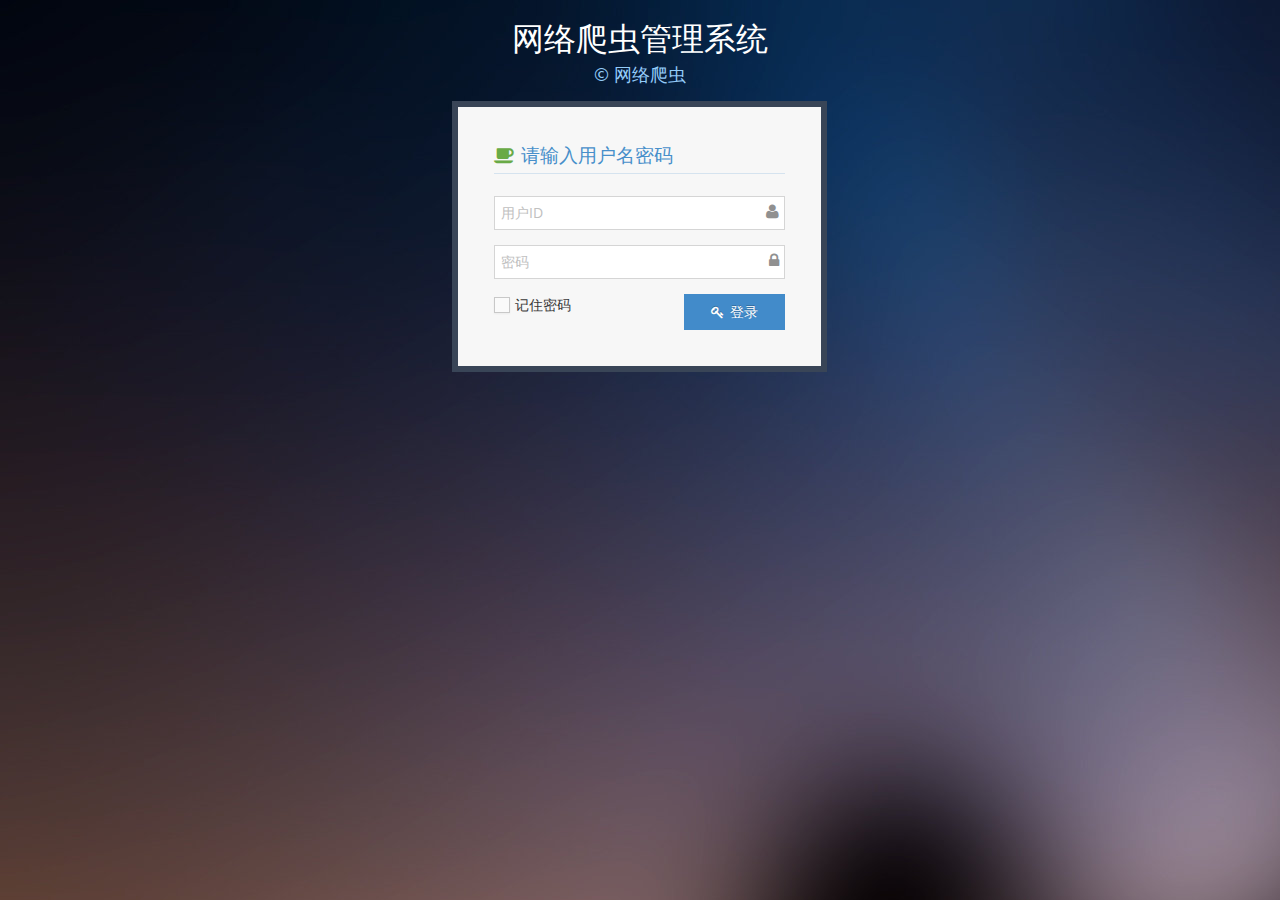
==== login.html @ 12aa8c2b "初始化导入" ====
<!DOCTYPE html>
<html lang="en">

<head>
	<meta http-equiv="X-UA-Compatible" content="IE=edge,chrome=1" />
	<meta charset="utf-8" />
	<title>登录页面 - 网络爬虫管理系统</title>

	<meta name="description" content="User login page" />
	<meta name="viewport" content="width=device-width, initial-scale=1.0, maximum-scale=1.0" />

	<!-- bootstrap & fontawesome -->
	<link rel="stylesheet" href="components/bootstrap/dist/css/bootstrap.min.css" />
	<link rel="stylesheet" href="components/font-awesome/css/font-awesome.min.css" />

	<!-- text fonts -->
	<link rel="stylesheet" href="assets/css/ace-fonts.css" />

	<!-- ace styles -->
	<link rel="stylesheet" href="assets/css/ace.css" />

	<link rel="shortcut icon" href="/wcms/favicon.ico" type="image/x-icon" />

</head>

<body class="login-layout blur-login">
	<div class="main-container">
		<div class="main-content">
			<div class="row">
				<div class="col-sm-10 col-sm-offset-1">
					<div class="login-container">
						<div class="center">
							<h1>
								<span class="white" id="id-text2">网络爬虫管理系统</span>
							</h1>
							<h4 class="light-blue" id="id-company-text">&copy; 网络爬虫</h4>
						</div>

						<div class="space-6"></div>

						<div class="position-relative">
							<div id="login-box" class="login-box visible widget-box no-border">
								<div class="widget-body">
									<div class="widget-main">
										<h4 class="header blue lighter bigger">
											<i class="ace-icon fa fa-coffee green"></i>
											请输入用户名密码
										</h4>

										<div class="space-6"></div>

										<form id="validation-form" method="post">
											<fieldset>
												<div class="form-group">
													<label class="block clearfix">
														<span class="block input-icon input-icon-right">
															<input type="text" id="name" name="name" class="form-control" placeholder="用户ID" />
															<i class="ace-icon fa fa-user"></i>
														</span>
													</label>
												</div>

												<div class="form-group">
													<label class="block clearfix">
														<span class="block input-icon input-icon-right">
															<input type="password" id="password" name="password" class="form-control" placeholder="密码" />
															<i class="ace-icon fa fa-lock"></i>
														</span>
													</label>
												</div>

												<div id="error_div" class="alert alert-danger" style="display:none">
													<i class="ace-icon fa fa-times"></i>
													<span id="error_msg"></span>
												</div>

												<div class="clearfix">
													<label class="inline">
														<input id="rem_pas" type="checkbox" class="ace" />
														<span class="lbl"> 记住密码</span>
													</label>

													<button type="submit" class="width-35 pull-right btn btn-sm btn-primary">
														<i class="ace-icon fa fa-key"></i>
														<span class="bigger-110" id="login">登录</span>
													</button>
												</div>

												<div class="space-4"></div>
											</fieldset>
										</form>


										<div class="space-6"></div>


									</div>
									<!-- /.widget-main -->

									<div class="toolbar clearfix" style="display:none;">
										<div>
											<a href="#" data-target="#forgot-box" class="forgot-password-link">
												<i class="ace-icon fa fa-arrow-left"></i>
												忘记密码
											</a>
										</div>

									</div>
								</div>
								<!-- /.widget-body -->
							</div>
							<!-- /.login-box -->

							<div id="forgot-box" class="forgot-box widget-box no-border">
								<div class="widget-body">
									<div class="widget-main">
										<h4 class="header red lighter bigger">
											<i class="ace-icon fa fa-key"></i>
											忘记密码
										</h4>

										<div class="space-6"></div>
										<p>
											输入你的邮箱接收重置邮件
										</p>

										<form>
											<fieldset>
												<label class="block clearfix">
													<span class="block input-icon input-icon-right">
														<input type="email" class="form-control" placeholder="Email" />
														<i class="ace-icon fa fa-envelope"></i>
													</span>
												</label>

												<div class="clearfix">
													<button type="button" class="width-35 pull-right btn btn-sm btn-danger">
														<i class="ace-icon fa fa-lightbulb-o"></i>
														<span class="bigger-110">发送</span>
													</button>
												</div>
											</fieldset>
										</form>
									</div>
									<!-- /.widget-main -->

									<div class="toolbar center">
										<a href="#" data-target="#login-box" class="back-to-login-link">
											返回登录页面
											<i class="ace-icon fa fa-arrow-right"></i>
										</a>
									</div>
								</div>
								<!-- /.widget-body -->
							</div>
							<!-- /.forgot-box -->
						</div>
						<!-- /.position-relative -->
					</div>
				</div>
				<!-- /.col -->
			</div>
			<!-- /.row -->
		</div>
		<!-- /.main-content -->
	</div>
	<!-- /.main-container -->

	<!-- basic scripts -->

	<!--[if !IE]> -->
	<script src="components/jquery/dist/jquery.min.js"></script>

	<!-- <![endif]-->

	<script type="text/javascript">
		if ('ontouchstart' in document.documentElement) document.write(
			"<script src='components/_mod/jquery.mobile.custom/jquery.mobile.custom.js'>" + "<" + "/script>");
	</script>

	<script src="components/jquery-validation/dist/jquery.validate.min.js"></script>
	<script src="components/jquery-cookie/jquery.cookie.js"></script>
	<script src="components/md5/md5.js"></script>


	<!-- inline scripts related to this page -->
	<script type="text/javascript">
		jQuery(function ($) {

			$.ajax({
				type: "post",
				url: "php/login.php?method=check_session",
				dataType: "json",
				beforeSend: function (e) {
					e.setRequestHeader("Content-Type", "application/json")
				},
				success: function(t) {
					if(200 == t.code)
					{
						var href = './index.html';
						if(location.href.indexOf('wap') != -1){
							href += '?type=wap';
						}
						location.href = href;
					}
				},
				error: function(t) {
					//$('#error_div').css('display','');
					//$('#error_msg').html(t.message);
				}
			});


			$(document).on('click', '.toolbar a[data-target]', function (e) {
				e.preventDefault();
				var target = $(this).data('target');
				$('.widget-box.visible').removeClass('visible'); //hide others
				$(target).addClass('visible'); //show target
			});

			$('#name').val($.cookie("user_id"));
			$('#password').val($.cookie("password"));
			if($.cookie("password") != null){
				$('#rem_pas')[0].checked = true;
			}


			$('#validation-form').validate({
				//errorElement: 'div', 提示信息容器，默认是label，可以改为div
				errorClass: 'help-block', //错误信息样式
				focusInvalid: true, //提交表单后，未通过验证的表单（第一个或提交之前获得焦点的未通过验证的表单）会获得焦点。
				//ignore: "#name",//忽略某些元素不验证，参数为选择器

				rules: {
					password: {
						required: true
					},
					name: {
						required: true
					}
				},

				messages: {
					name: {
						required: "请输入用户ID"
					},
					password: {
						required: "请输入密码"
					}
				},
				highlight: function (e) {
					$(e).closest('.form-group').addClass('has-error');
				},

				success: function (e) {
					$(e).closest('.form-group').removeClass('has-error'); //.addClass('has-info');
					$(e).remove();
				},
				errorPlacement: function (error, element) {
					if (element.is('input[type=checkbox]') || element.is('input[type=radio]')) {
						var controls = element.closest('div[class*="col-"]');
						if (controls.find(':checkbox,:radio').length > 1) controls.append(error);
						else error.insertAfter(element.nextAll('.lbl:eq(0)').eq(0));
					} else if (element.is('.select2')) {
						error.insertAfter(element.siblings('[class*="select2-container"]:eq(0)'));
					} else if (element.is('.chosen-select')) {
						error.insertAfter(element.siblings('[class*="chosen-container"]:eq(0)'));
					} else error.insertAfter(element.parent());
				},

				submitHandler: function (form) {
					if($('#rem_pas')[0].checked){
						$.cookie("password", $('#password').val(), {
							path: "/",expires:7
						});
					}else{
						$.cookie("password", '',{
							path: "/",expires:-1
						});
					}
					$.ajax({
						type: "post",
						url: "php/login.php?method=login",
						dataType: "json",
						beforeSend: function (e) {
							e.setRequestHeader("Content-Type", "application/json")
						},
						data: JSON.stringify({
							user_id: $('#name').val(),
							password: $.md5($('#password').val())
						}),
						success: function(t) {
							200 == t.code ? ($.cookie("authorization", t.authorization, {
								path: "/",expires:7
							}),
							$.cookie("user_id", t.user_id, {
								path: "/",expires:7
							}),
							$.cookie("user_name", t.user_name, {
								path: "/",expires:7
							}),
							$.cookie("user_sf", t.user_sf, {
								path: "/",expires:7
							}),
							$.cookie("user_ssxm", t.user_ssxm, {
								path: "/",expires:7
							}),
							//console.log($.cookie("authorization")),
							setTimeout(function() {
								var href = './index.html';
								if(location.href.indexOf('wap') != -1){
									href += '?type=wap';
								}
								location.href = href;
							}, 100),
							console.log(t)) : ($('#error_div').css('display',''),$('#error_msg').html(t.message))
						},
						error: function(t) {
							//$('#error_div').css('display','');
							//$('#error_msg').html(t.message);
						}
					});
				},
				invalidHandler: function (form) {}
			});
		});
	</script>
</body>

</html>
---- assets/css/ace-fonts.css ----
/* included only when we don't want to use fonts from google server */
@font-face {
  font-family: 'Open Sans';
  font-style: normal;
  font-weight: 300;
  src: local('Open Sans Light'), local('OpenSans-Light'), url(../fonts/OpenSans-300.woff) format('woff');
}
@font-face {
  font-family: 'Open Sans';
  font-style: normal;
  font-weight: 400;
  src: local('Open Sans'), local('OpenSans'), url(../fonts/OpenSans-400.woff) format('woff');
}
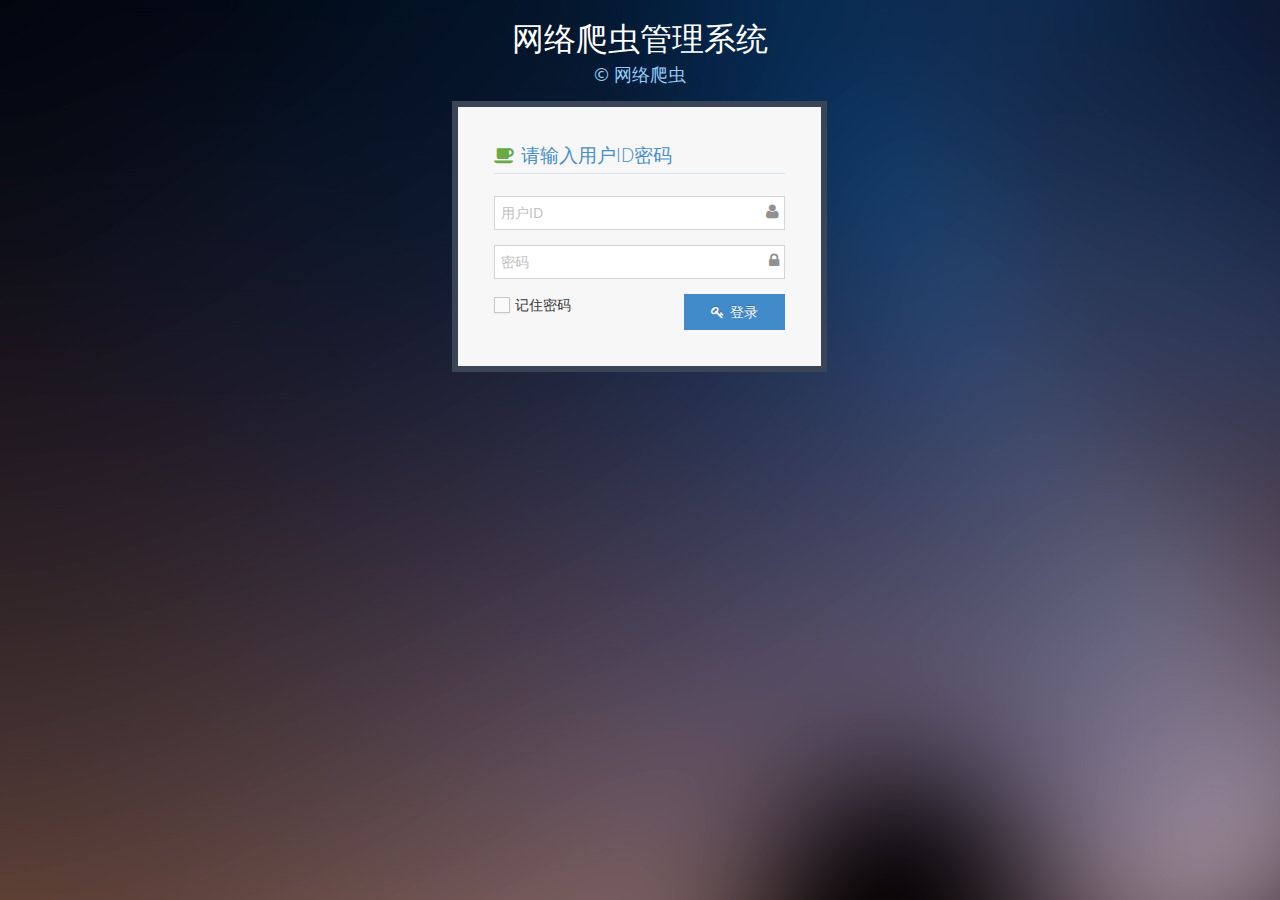
==== commit 9752cf0d: "安全优化 1. 防范登录sql注入 2. 密码存储文件修改 3. 防范模块内部的sql注入" ====
--- a/login.html
+++ b/login.html
@@ -44,7 +44,7 @@
 									<div class="widget-main">
 										<h4 class="header blue lighter bigger">
 											<i class="ace-icon fa fa-coffee green"></i>
-											请输入用户名密码
+											请输入用户ID密码
 										</h4>
 
 										<div class="space-6"></div>
